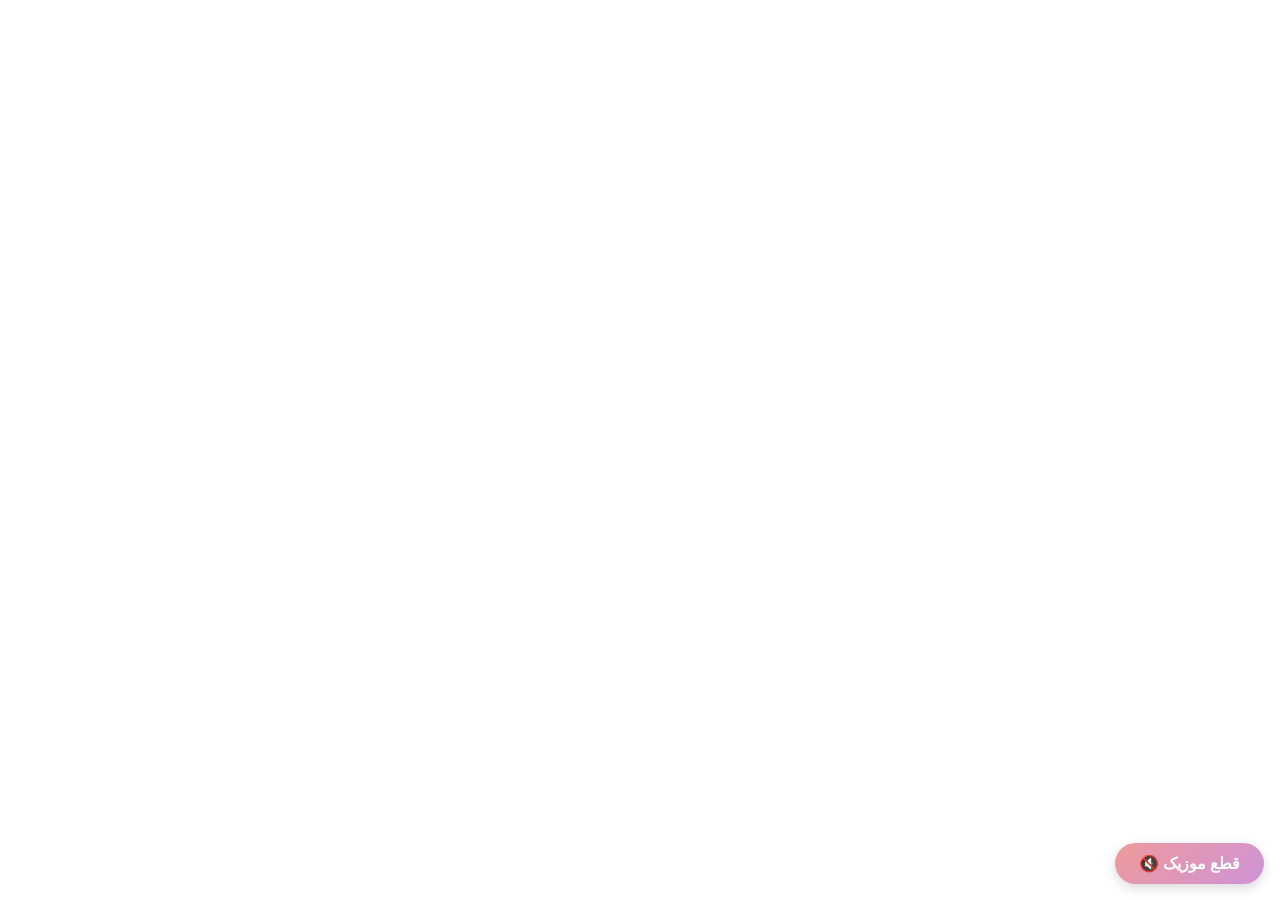
==== music-player.html @ c7649b6e "Add files via upload" ====
<!-- فایل: music-player.html -->
<!DOCTYPE html>
<html lang="fa">
<head>
  <meta charset="UTF-8">
  <title>پخش موزیک</title>
  <style>
    body {
      margin: 0;
      background: transparent;
    }

    #music-toggle {
      position: fixed;
      bottom: 1rem;
      right: 1rem;
      z-index: 9999;
      padding: 0.7rem 1.5rem;
      background: linear-gradient(135deg, #ef9a9a, #ce93d8);
      color: white;
      border: none;
      border-radius: 2rem;
      font-size: 1rem;
      font-family: inherit;
      font-weight: bold;
      box-shadow: 0 4px 12px rgba(0, 0, 0, 0.15);
      cursor: pointer;
      transition: background 0.3s ease;
    }

    #music-toggle:hover {
      background: linear-gradient(135deg, #f48fb1, #ba68c8);
    }

    audio {
      display: none;
    }
  </style>
</head>
<body>

<audio id="bg-music" preload="auto"></audio>
<button id="music-toggle">🔇 قطع موزیک</button>

<script>
  const musicFolder = "music/";
  const musicTracks = [
    "1.mp3",
    "2.mp3",
    "3.mp3",
    "4.mp3",
    "5.mp3"
  ];

  const audio = document.getElementById("bg-music");
  const toggleBtn = document.getElementById("music-toggle");

  let currentTrack = null;

  // پخش آهنگ رندوم
  function playRandomTrack() {
    let nextTrack;
    do {
      nextTrack = musicTracks[Math.floor(Math.random() * musicTracks.length)];
    } while (nextTrack === currentTrack);

    currentTrack = nextTrack;
    audio.src = musicFolder + currentTrack;
    audio.volume = 0.4;
    audio.play().catch((err) => {
      console.warn("Auto-play نیاز به تعامل کاربر دارد:", err);
    });
  }

  // بعد از اتمام هر موزیک، بعدی پخش شود
  audio.addEventListener("ended", playRandomTrack);

  // شروع اولیه
  playRandomTrack();

  // کنترل دکمه پخش / قطع
  let isPlaying = true;
  toggleBtn.addEventListener("click", () => {
    if (isPlaying) {
      audio.pause();
      toggleBtn.textContent = "▶️ پخش موزیک";
    } else {
      audio.play();
      toggleBtn.textContent = "🔇 قطع موزیک";
    }
    isPlaying = !isPlaying;
  });
</script>

</body>
</html>
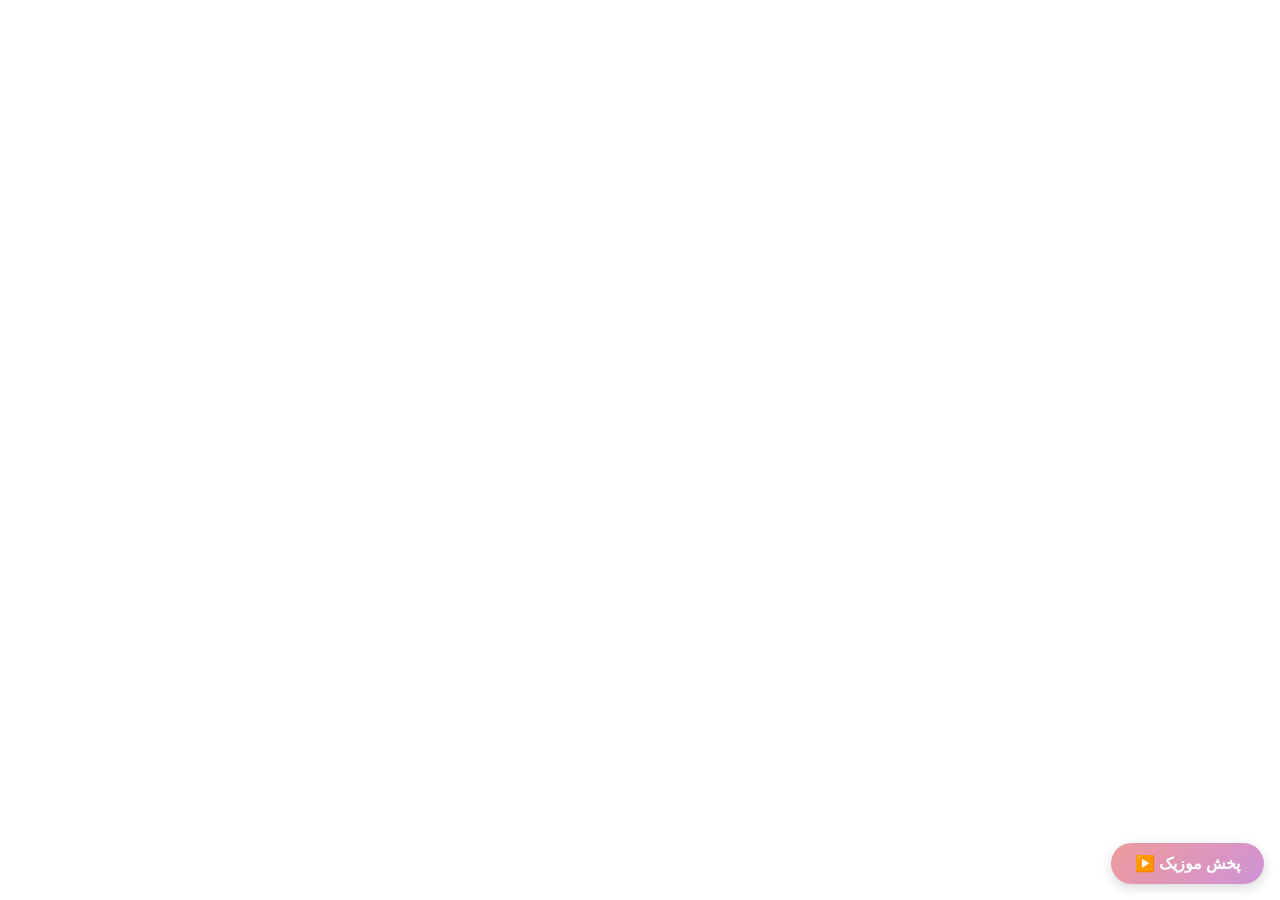
==== commit b729191e: "fix: make PWA caching and music assets work" ====
--- a/music-player.html
+++ b/music-player.html
@@ -40,16 +40,13 @@
 <body>
 
 <audio id="bg-music" preload="auto"></audio>
-<button id="music-toggle">🔇 قطع موزیک</button>
+<button id="music-toggle">▶️ پخش موزیک</button>
 
 <script>
   const musicFolder = "music/";
   const musicTracks = [
-    "1.mp3",
-    "2.mp3",
-    "3.mp3",
-    "4.mp3",
-    "5.mp3"
+    "bubble-pop.mp3",
+    "game-bonus.mp3"
   ];
 
   const audio = document.getElementById("bg-music");
@@ -75,20 +72,20 @@
   // بعد از اتمام هر موزیک، بعدی پخش شود
   audio.addEventListener("ended", playRandomTrack);
 
-  // شروع اولیه
-  playRandomTrack();
 
   // کنترل دکمه پخش / قطع
-  let isPlaying = true;
+  let isPlaying = false;
   toggleBtn.addEventListener("click", () => {
     if (isPlaying) {
       audio.pause();
       toggleBtn.textContent = "▶️ پخش موزیک";
+      isPlaying = false;
     } else {
-      audio.play();
+      if (!audio.src) playRandomTrack();
+      else audio.play().catch(() => {});
       toggleBtn.textContent = "🔇 قطع موزیک";
+      isPlaying = true;
     }
-    isPlaying = !isPlaying;
   });
 </script>
 
